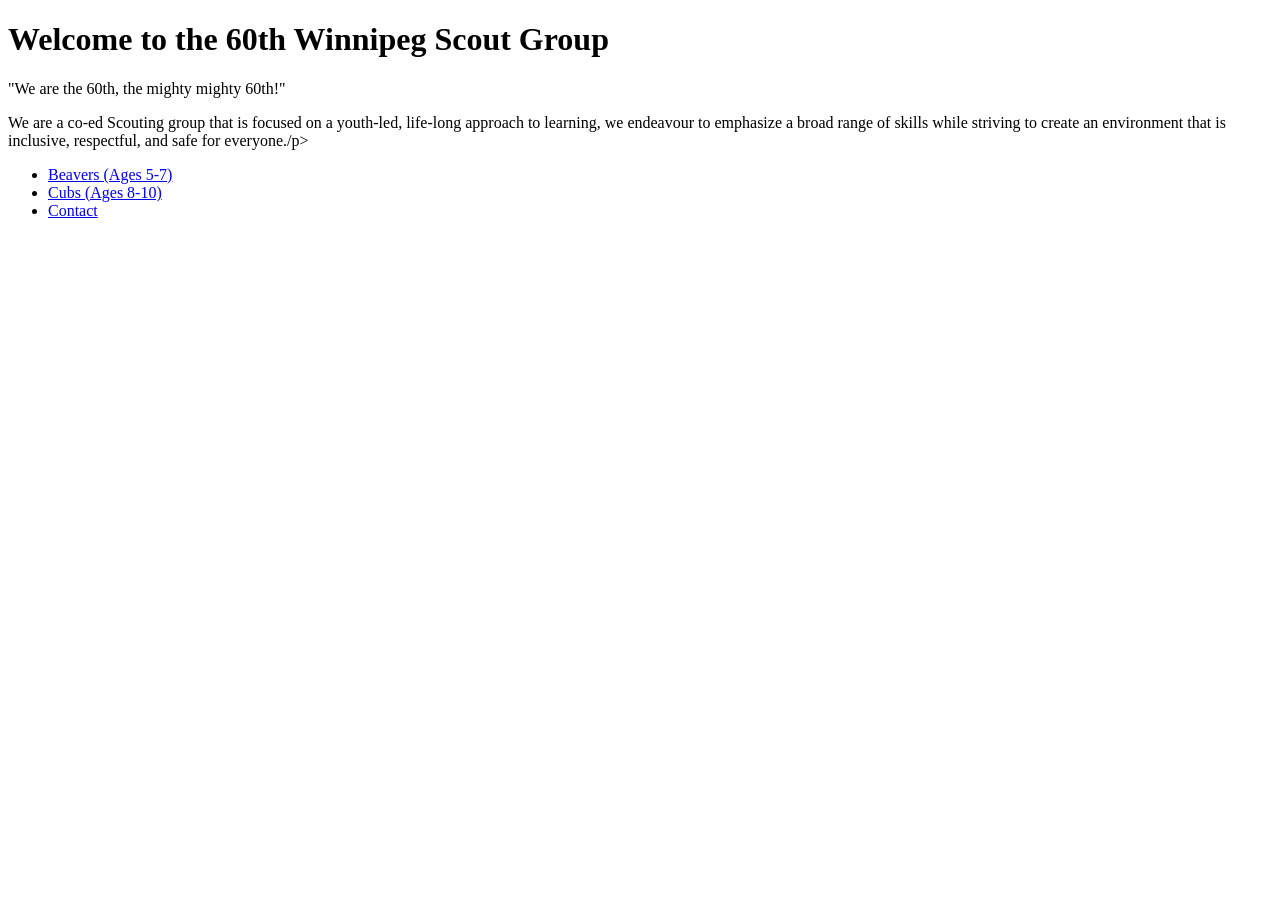
==== index.html @ 197c3dbd "Initial Commit" ====
<!doctype html>
<html lang="en">
  <head>
    <meta charset="UTF-8" />
    <meta name="viewport" content="width=device-width, initial-scale=1.0" />
    <title>60th Winnipeg Scout Group | Home</title>
  </head>
  <body>
    <main>
      <h1>Welcome to the 60th Winnipeg Scout Group</h1>
      <p>"We are the 60th, the mighty mighty 60th!"</p>

      <p>
        We are a co-ed Scouting group that is focused on a youth-led, life-long
        approach to learning, we endeavour to emphasize a broad range of skills
        while striving to create an environment that is inclusive, respectful,
        and safe for everyone./p>
      </p>

      <ul>
        <li><a href="beavers.html">Beavers (Ages 5-7)</a></li>
        <li><a href="cubs.html">Cubs (Ages 8-10)</a></li>
        <li><a href="contact.html">Contact</a></li>
      </ul>
    </main>
  </body>
</html>
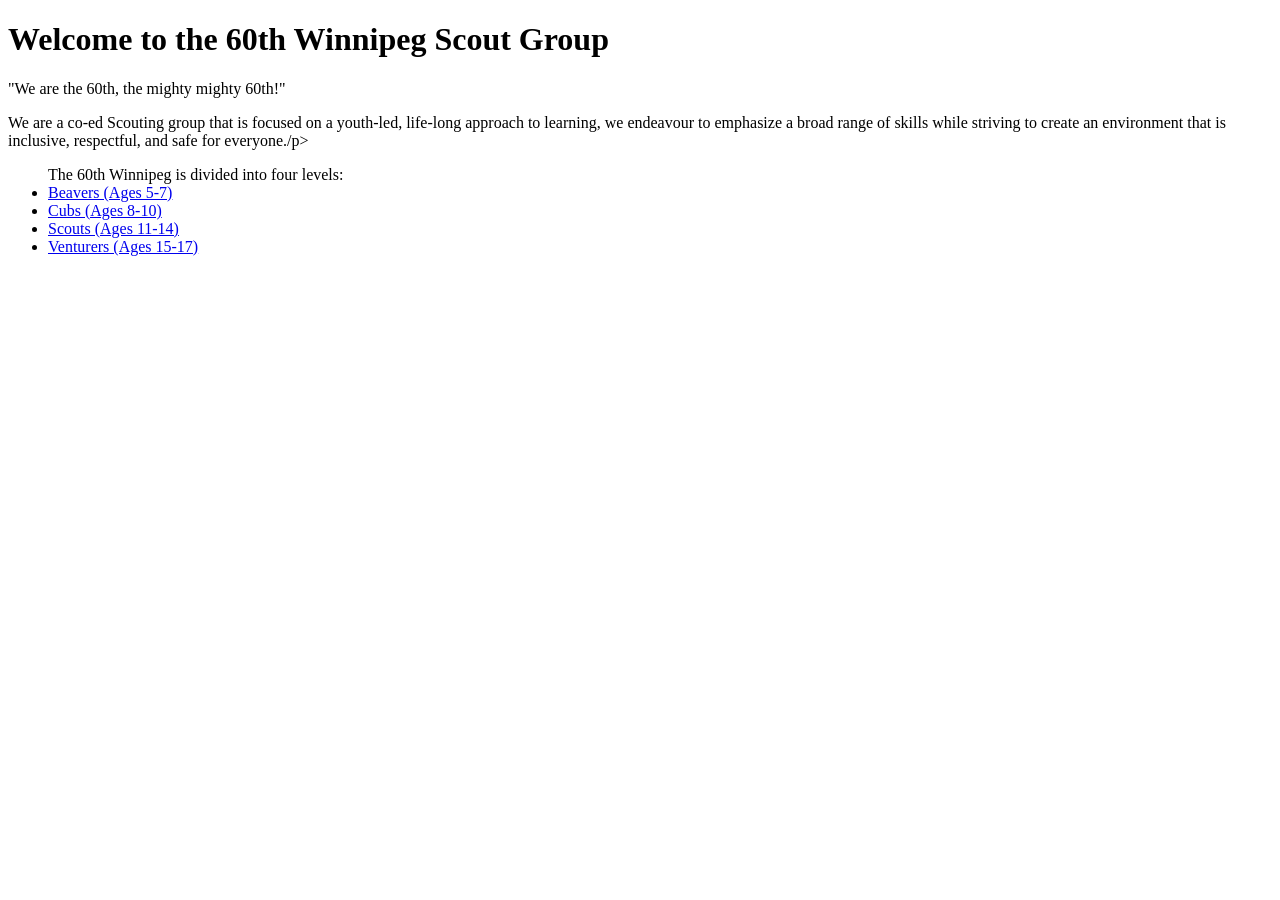
==== commit e75eb445: "1" ====
--- a/index.html
+++ b/index.html
@@ -18,9 +18,11 @@
       </p>
 
       <ul>
+        <li type="none">The 60th Winnipeg is divided into four levels:</li>
         <li><a href="beavers.html">Beavers (Ages 5-7)</a></li>
         <li><a href="cubs.html">Cubs (Ages 8-10)</a></li>
-        <li><a href="contact.html">Contact</a></li>
+        <li><a href="scouts.html">Scouts (Ages 11-14)</a></li>
+        <li><a href="venturers.html">Venturers (Ages 15-17)</a></li>
       </ul>
     </main>
   </body>
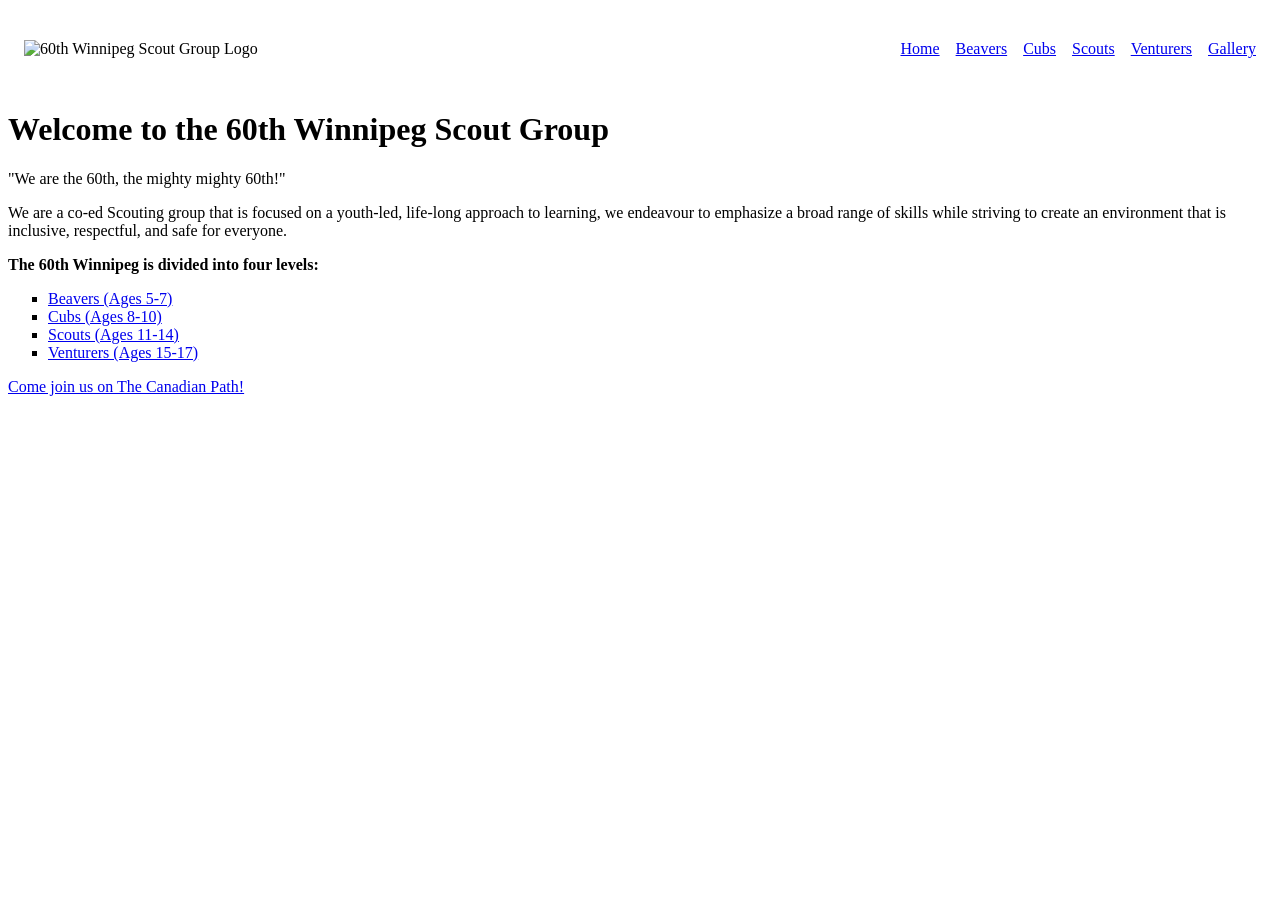
==== commit a842a9b8: "added content" ====
--- a/index.html
+++ b/index.html
@@ -4,8 +4,26 @@
     <meta charset="UTF-8" />
     <meta name="viewport" content="width=device-width, initial-scale=1.0" />
     <title>60th Winnipeg Scout Group | Home</title>
+    <link rel="stylesheet" href="style.css" />
   </head>
   <body>
+    <header>
+      <img
+        src="https://lh7-us.googleusercontent.com/sitesv-images-rt/AMxu72s5kH1A-o83lTaGR1xaGDOzBK0soJ_VwMNMhAjLkVUbGgIRdeRcXSxI-BWjZWx1Tr_KfPRT7SWQjcpwbo0EN_NySULNyZJ82fUr0T8pN8b2dJuVvWs12gg04oTD4R74NRxEsmNyC3QIR_bb0Xg3HLSrKCvveZ1pGt6TsogP6r9OhNX74hE4jNBXgkXrDnI=w16383"
+        alt="60th Winnipeg Scout Group Logo" />
+
+      <nav>
+        <button id="nav-toggle">☰</button>
+        <ul class="nav-list" style="list-style-type: none">
+          <li><a href="index.html">Home</a></li>
+          <li><a href="beavers/home.html">Beavers</a></li>
+          <li><a href="cubs/home.html">Cubs</a></li>
+          <li><a href="scouts/home.html">Scouts</a></li>
+          <li><a href="venturers/home.html">Venturers</a></li>
+          <li><a href="gallery.html">Gallery</a></li>
+        </ul>
+      </nav>
+    </header>
     <main>
       <h1>Welcome to the 60th Winnipeg Scout Group</h1>
       <p>"We are the 60th, the mighty mighty 60th!"</p>
@@ -14,16 +32,22 @@
         We are a co-ed Scouting group that is focused on a youth-led, life-long
         approach to learning, we endeavour to emphasize a broad range of skills
         while striving to create an environment that is inclusive, respectful,
-        and safe for everyone./p>
+        and safe for everyone.
       </p>
 
-      <ul>
-        <li type="none">The 60th Winnipeg is divided into four levels:</li>
+      <strong>The 60th Winnipeg is divided into four levels:</strong>
+      <ul style="list-style-type: square">
         <li><a href="beavers.html">Beavers (Ages 5-7)</a></li>
         <li><a href="cubs.html">Cubs (Ages 8-10)</a></li>
         <li><a href="scouts.html">Scouts (Ages 11-14)</a></li>
         <li><a href="venturers.html">Venturers (Ages 15-17)</a></li>
       </ul>
+      <a
+        href="https://www.scouts.ca/programs/sections/canadian-path.html"
+        target="_blank"
+        >Come join us on The Canadian Path!</a
+      >
     </main>
+    <script src="script.js"></script>
   </body>
 </html>
--- a/style.css
+++ b/style.css
@@ -0,0 +1,11 @@
+.nav-list {
+  display: flex;
+  gap: 1rem;
+}
+
+header {
+  display: flex;
+  justify-content: space-between;
+  align-items: center;
+  padding: 1rem;
+}
